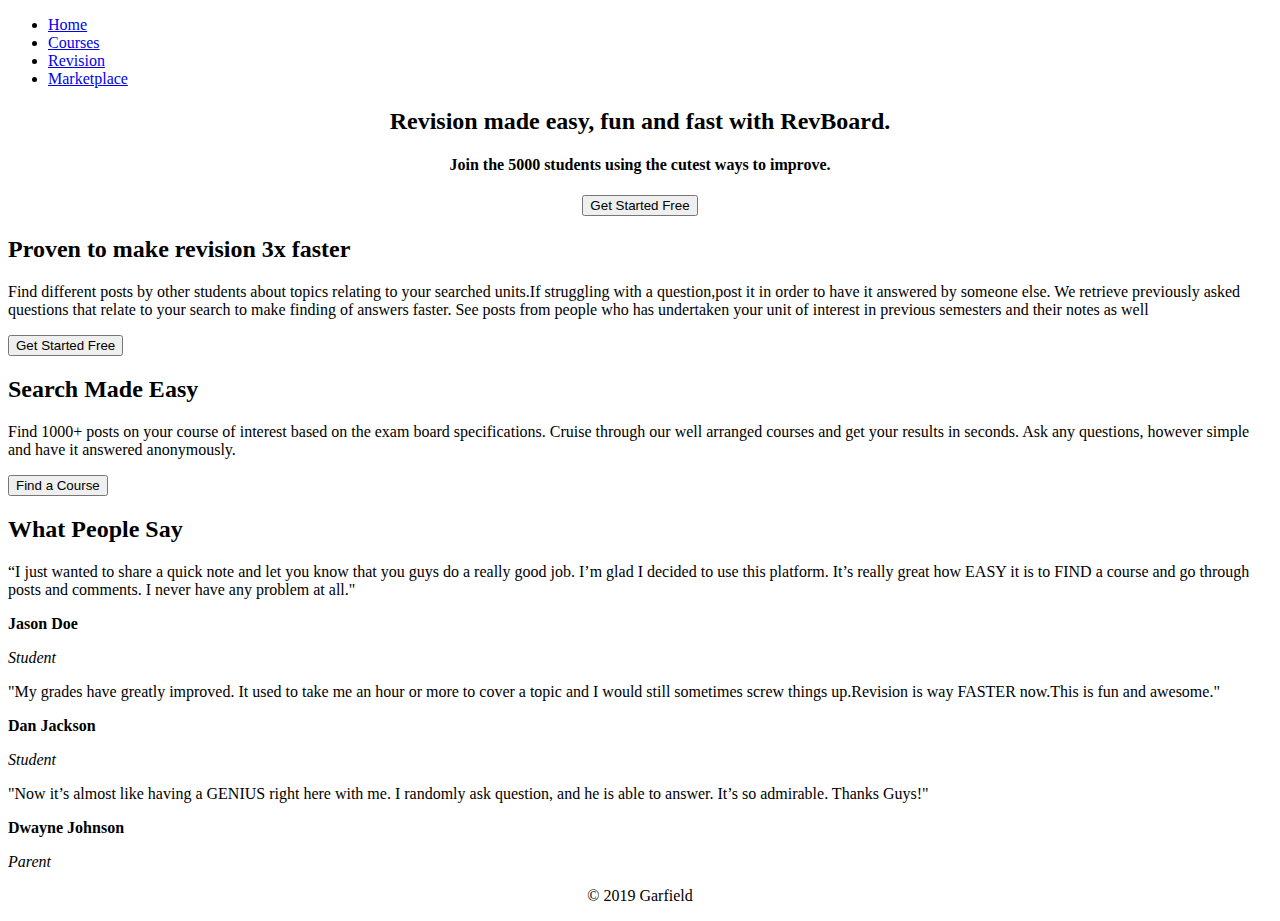
==== RevBoard/index.html @ 437c7092 "RevBoard Initial Structure" ====
<!DOCTYPE html>

<html>

<head>
  <title>This is the title</title>
  <meta charset="utf-8" lang="en"/>
  <meta name="keyword" content="personal website homepage"/>
  <meta name="description" content="this is my awesome website"/>
</head>

<body>
    <!--menu-->
    <div>
        <ul>
            <li ><a href="#" >Home</a></li>
            <li ><a href="courses.html">Courses</a></li>
            <li ><a href="unit.html">Revision</a></li>
            <li ><a href="marketplace.html">Marketplace</a></li>
        </ul>
    </div>
    <!--carousel-->
    <div>
        <center><h2>Revision made easy, fun and fast with RevBoard.</h2></center>
        <center><h4>Join the 5000 students using the cutest ways to improve.</h4></center>
        <center><button>Get Started Free</button></center>
    </div>
    <!--More Info-->
    <div>
        <h2>Proven to make revision 3x faster</h2>
        <p>Find different posts by other students about topics relating to
        your searched units.If struggling with a question,post it in order
        to have it answered by someone else. We retrieve previously asked
        questions that relate to your search to make finding of answers faster.
        See posts from people who has undertaken your unit of interest in previous
        semesters and their notes as well </p>
        <button>Get Started Free</button>
    </div>
    <div>
        <h2>Search Made Easy</h2>
        <p>Find 1000+ posts on your course of interest based on the exam board specifications.
        Cruise through our well arranged courses and get your results in seconds. Ask any questions,
        however simple and have it answered anonymously.</p>
        <button>Find a Course</button>
    </div>
    <!--testimonials-->
    <div>
        <h2>What People Say</h2>

        <p>“I just wanted to share a quick note and let you know that you guys do a really good job.
         I’m glad I decided to use this platform. It’s really great how EASY it is to FIND a course
         and go through posts and comments. I never have any problem at all."</p>
        <b>Jason Doe</b>
        <p><i>Student</i></p>

        <p>"My grades have greatly improved. It used to take me an hour or more to cover a topic and
        I would still sometimes screw things up.Revision is way FASTER now.This is fun and awesome."</p>
        <b>Dan Jackson</b>
        <p><i>Student</i></p>

        <p>"Now it’s almost like having a GENIUS right here with me. I randomly ask question, and he
        is able to answer. It’s so admirable. Thanks Guys!"</p>
        <b>Dwayne Johnson</b>
        <p><i>Parent</i></p>
    </div>
    <!--footer-->
    <footer>
        <center><p>© 2019 Garfield</p></center>
    </footer>
</body>
</html>
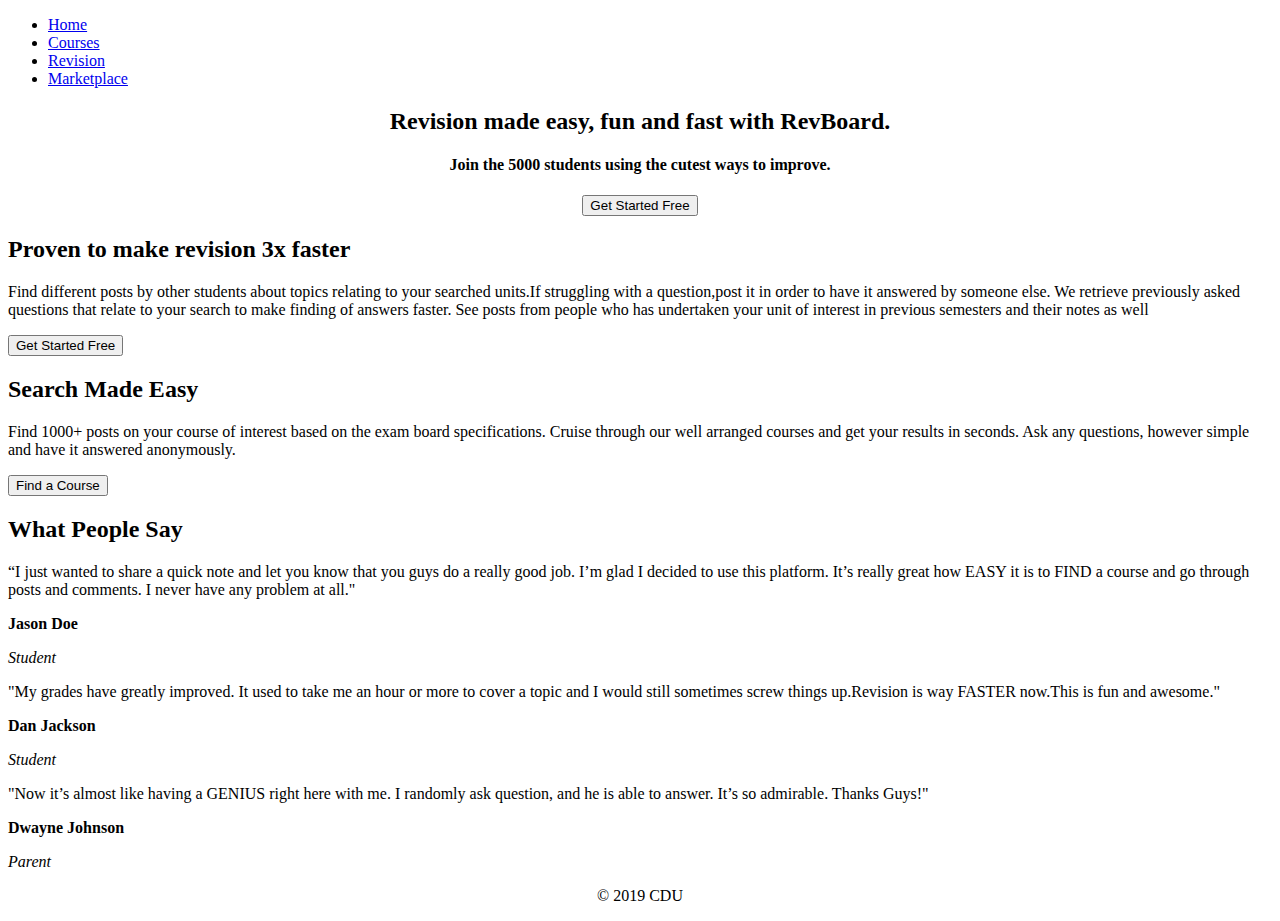
==== commit 6b9e6ba7: "minor tweaks" ====
--- a/RevBoard/index.html
+++ b/RevBoard/index.html
@@ -65,7 +65,7 @@
     </div>
     <!--footer-->
     <footer>
-        <center><p>© 2019 Garfield</p></center>
+        <center><p>© 2019 CDU</p></center>
     </footer>
 </body>
 </html>
